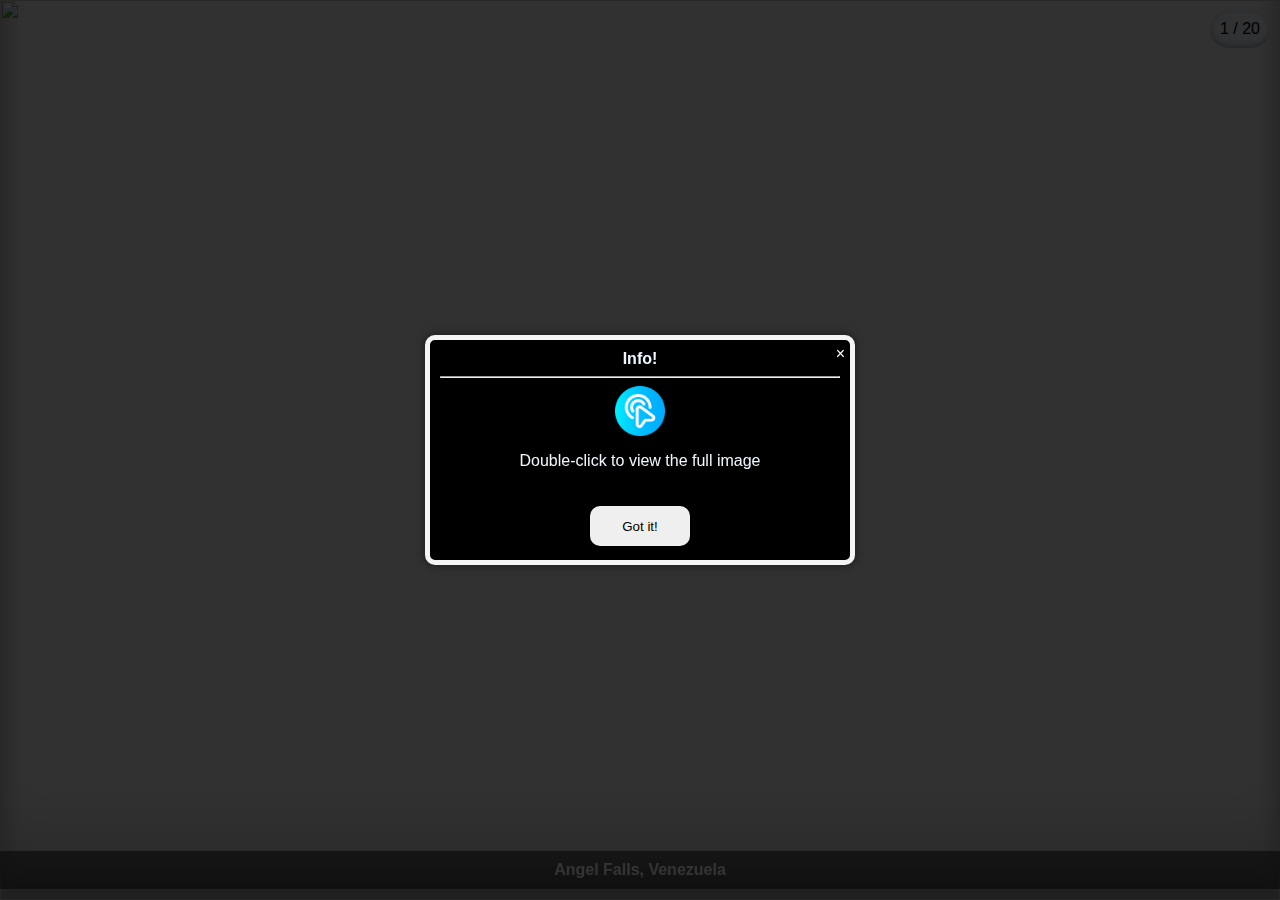
==== home.html @ eb56c872 "initial commit" ====
<html>
<head>
    <title>Gallery</title>
    <link rel="stylesheet" type="text/css" href="Css/index.css">
</head>
<body onload="showAlert()" id="main" background="" ondblclick="hide()">
    <header>
    <script src="Js/index.js"></script>
        
       
    </header>
       <div class="container">
        <div class="alert" >
            <span class="closebtn"  onclick="hideAlert()">&times;</span> 
            <strong style="color: aliceblue;">Info!</strong>
            <hr>
            <img src="dbClick.png" alt="dbClick" style="width: 50px; height: 50px; background-color: rgb(0, 0, 0);">
           
            <p style="color: aliceblue;">Double-click to view the full image</p>
            <button class="smbtn" onmouseover="this.style.opacity='1';"  onclick="hideAlert()">Got it!</button>
        </div>
        </div>
    </div>
        <div class="slides" style="display: block;">
            <div class="number">1 / 20</div>
            <img src="https://media.cntraveler.com/photos/5cb63a087b743b471660a8da/master/w_800%2Cc_limit/Angel-Falls-Venezuela_GettyImages-165513023.jpg">
        </div>
        <div class="slides">
            <div class="number">2 / 20</div>
            <img src="https://media.cntraveler.com/photos/5cb63a087b743b350a60a8d9/master/w_800%2Cc_limit/Antarctica-_GettyImages-148815908.jpg">
        </div>
        <div class="slides">
            <div class="number">3 / 20</div>
            <img src="https://media.cntraveler.com/photos/5cb63a091a7e70293bf7094b/master/w_800%2Cc_limit/Arashiyama-Japan_GettyImages-687644524.jpg">
        </div> 
        <div class="slides">
            <div class="number">4 / 20</div>
            <img src="https://media.cntraveler.com/photos/5c1aa572a546ef283d217353/master/w_800%2Cc_limit/Halong-Bay_GettyImages-111646837.jpg">
        </div> 
        <div class="slides">
            <div class="number">5 / 20</div>
            <img src="https://media.cntraveler.com/photos/5cb63e5611a45ee15630373e/master/w_800%2Cc_limit/Baobabs_GettyImages-889836156.jpg">
        </div> 
        <div class="slides">
            <div class="number">6 / 20</div>
            <img src="https://media.cntraveler.com/photos/60595e75c685cfec854722a8/master/w_800%2Cc_limit/Azores-GettyImages-1183442594.jpg">
        </div> 
        
        <div class="slides">
            <div class="number">7 / 20</div>
            <img src="https://media.cntraveler.com/photos/5cb63a0bc131b962ade953ad/master/w_800%2Cc_limit/Banff-Canada_GettyImages-680900749.jpg">
        </div> 
        
        <div class="slides">
            <div class="number">8 / 20</div>
            <img src="https://media.cntraveler.com/photos/6539d0cafd204ee29c5070c1/master/w_800%2Cc_limit/Boulders%2520Beach%2520kym-ellis-9ef3ghm3IDk-unsplash.jpg">
        </div> 
        <div class="slides">
            <div class="number">9 / 20</div>
            <img src="https://media.cntraveler.com/photos/6539dd91b4f45311588e1e8a/master/w_800%2Cc_limit/Malaysia-Cameron-Highland-GettyImages-1098165518.jpg">
        </div> 
        <div class="slides">
            <div class="number">10 / 20</div>
            <img src="https://media.cntraveler.com/photos/605961ae7b588da524cfef44/master/w_800%2Cc_limit/Cappadocia-GettyImages-166186583.jpg">
        </div> 
        <div class="slides">
            <div class="number">11 / 20</div>
            <img src="https://media.cntraveler.com/photos/63913f4e924ad406a22efeea/master/w_800%2Cc_limit/Caucasus-patrick-schneider-8bPJ0vagphw-unsplash.jpg">
        </div> 
        <div class="slides">
            <div class="number">12 / 20</div>
            <img src="https://media.cntraveler.com/photos/5cb63a163bf1dc1649de9aab/master/w_800%2Cc_limit/Cliffs-of-Moher-Ireland_GettyImages-165186543.jpg">
        </div> 
        <div class="slides">
            <div class="number">13/ 20</div>
            <img src="https://media.cntraveler.com/photos/6389b5f6e0f8b305dbb94114/master/w_800%2Cc_limit/Zhangye-Danxia-GettyImages-1365661199.jpg">
        </div>
        <div class="slides">
            <div class="number">14 / 20</div>
            <img src="https://media.cntraveler.com/photos/6059636d8f4452dac88c59f4/master/w_800%2Cc_limit/Denali-GettyImages-1132999090.jpg">
        </div> 
        <div class="slides">
            <div class="number">15 / 20</div>
            <img src="https://media.cntraveler.com/photos/605967821b01d7e74b70528d/master/w_800%2Cc_limit/IsleOfSkye-GettyImages-1160979608.jpg">
        </div> 
        <div class="slides">
            <div class="number">16 / 20</div>
            <img src="https://media.cntraveler.com/photos/5c41fb9b21784e6dc7183cfd/master/w_800%2Cc_limit/Lapland_Finland_GettyImages-640950904.jpg">
        </div> 
        <div class="slides">
            <div class="number">17 / 20</div>
            <img src="https://media.cntraveler.com/photos/5e45b1e6927f820008dcc711/master/w_800%2Cc_limit/Galapagos%2520GettyImages-470028282.jpg">
        </div> 
        <div class="slides">
            <div class="number">18 / 20</div>
            <img src="https://media.cntraveler.com/photos/5cb63a18070025530388fa35/master/w_800%2Cc_limit/Grand-Canyon-AZ_GettyImages-697996602.jpg">
        </div> 
        <div class="slides">
            <div class="number">19 / 20</div>
            <img src="https://media.cntraveler.com/photos/5e45b1d6a007f90008d5bb0d/master/w_800%2Cc_limit/Great%2520Barrier%2520Reef%2520GettyImages-157400772.jpg">
        </div> 
        <div class="slides">
            <div class="number">20 / 20</div>
            <img src="https://media.cntraveler.com/photos/6480e4386702ed16faad7374/master/w_800%2Cc_limit/Greenland-hubert-neufeld-GG1CwF4qdlg-unsplash.jpg">
        </div> 
        
        <div class="caption-container">
            <p id="caption"></p>
    </div>
    <div class="card" style="opacity: 0;" onmouseover="display()" >
        <img src="https://media.cntraveler.com/photos">
    <div class="row" >
     <button class="btn"   onclick="plusSlides(-1)">   <a class="prev" >&#10094;</a></button>
    <div class="column">
        <img class="demo cursor" src="https://media.cntraveler.com/photos/5e45b1d6a007f90008d5bb0d/master/w_800%2Cc_limit/Great%2520Barrier%2520Reef%2520GettyImages-157400772.jpg" style="width:100%" onclick="currentSlide(19)" alt="Great Barrier Reef, Australia">
    </div>
    <div class="column">
        <img class="demo cursor" src="https://media.cntraveler.com/photos/6480e4386702ed16faad7374/master/w_800%2Cc_limit/Greenland-hubert-neufeld-GG1CwF4qdlg-unsplash.jpg" style="width:100%" onclick="currentSlide(20)" alt="Greenland">

    </div>
        
        <div class="column" onmouseover="zoom()"   style="display: block;">
            <img class="demo cursor" src="https://media.cntraveler.com/photos/5cb63a087b743b471660a8da/master/w_800%2Cc_limit/Angel-Falls-Venezuela_GettyImages-165513023.jpg" style="width:100%" onclick="currentSlide(1)" alt="Angel Falls, Venezuela">
        </div>
        <div class="column" style = "display: block;">
            <img class="demo cursor" src="https://media.cntraveler.com/photos/5cb63a087b743b350a60a8d9/master/w_800%2Cc_limit/Antarctica-_GettyImages-148815908.jpg" style="width:100%" onclick="currentSlide(2)" alt="Antarctica">
        </div>
        <div class="column" style="display: block;">
            <img class="demo cursor" src="https://media.cntraveler.com/photos/5cb63a091a7e70293bf7094b/master/w_800%2Cc_limit/Arashiyama-Japan_GettyImages-687644524.jpg" style="width:100%" onclick="currentSlide(3)" alt="Arashiyama Bamboo Grove, Japan">
        </div>
        <div class="column">
            <img class="demo cursor" src="https://media.cntraveler.com/photos/5c1aa572a546ef283d217353/master/w_800%2Cc_limit/Halong-Bay_GettyImages-111646837.jpg" style="width:100%" onclick="currentSlide(4)" alt="Ha Long Bay, Vietnam">
        </div>
        <div class="column">
            <img class="demo cursor" src="https://media.cntraveler.com/photos/5cb63e5611a45ee15630373e/master/w_800%2Cc_limit/Baobabs_GettyImages-889836156.jpg" style="width:100%" onclick="currentSlide(5)" alt="Avenue of the Baobabs, Madagascar">
        </div>
        <div class="column">
            <img class="demo cursor" src="https://media.cntraveler.com/photos/60595e75c685cfec854722a8/master/w_800%2Cc_limit/Azores-GettyImages-1183442594.jpg" style="width:100%" onclick="currentSlide(6)" alt="The Azores, Portugal">
        </div>
        <div class="column">
            <img class="demo cursor" src="https://media.cntraveler.com/photos/5cb63a0bc131b962ade953ad/master/w_800%2Cc_limit/Banff-Canada_GettyImages-680900749.jpg" style="width:100%" onclick="currentSlide(7)" alt="Banff National Park, Canada">
        </div>
        <div class="column">
            <img class="demo cursor" src="https://media.cntraveler.com/photos/6539d0cafd204ee29c5070c1/master/w_800%2Cc_limit/Boulders%2520Beach%2520kym-ellis-9ef3ghm3IDk-unsplash.jpg" style="width:100%" onclick="currentSlide(8)" alt="Boulders Beach, South Africa">
        </div>
        <div class="column">
            <img class="demo cursor" src="https://media.cntraveler.com/photos/6539dd91b4f45311588e1e8a/master/w_800%2Cc_limit/Malaysia-Cameron-Highland-GettyImages-1098165518.jpg" style="width:100%" onclick="currentSlide(9)" alt="Cameron Highlands, Malaysia">
        </div>
        <div class="column">
            <img class="demo cursor" src="https://media.cntraveler.com/photos/605961ae7b588da524cfef44/master/w_800%2Cc_limit/Cappadocia-GettyImages-166186583.jpg" style="width:100%" onclick="currentSlide(10)" alt="Cappadocia, Turkey">
        </div>
        <div class="column">
            <img class="demo cursor" src="https://media.cntraveler.com/photos/63913f4e924ad406a22efeea/master/w_800%2Cc_limit/Caucasus-patrick-schneider-8bPJ0vagphw-unsplash.jpg" style="width:100%" onclick="currentSlide(11)" alt="Caucasus Mountains, Georgia">
        </div>
        <div class="column">
            <img class="demo cursor" src="https://media.cntraveler.com/photos/5cb63a163bf1dc1649de9aab/master/w_800%2Cc_limit/Cliffs-of-Moher-Ireland_GettyImages-165186543.jpg" style="width:100%" onclick="currentSlide(12)" alt="Cliffs of Moher, Ireland
            ">
        </div>
        <div class="column">
            <img class="demo cursor" src="https://media.cntraveler.com/photos/6389b5f6e0f8b305dbb94114/master/w_800%2Cc_limit/Zhangye-Danxia-GettyImages-1365661199.jpg" style="width:100%" onclick="currentSlide(13)" alt="Danxia Landform Geological Park, China">
        </div>
        <div class="column">
            <img class="demo cursor" src="https://media.cntraveler.com/photos/6059636d8f4452dac88c59f4/master/w_800%2Cc_limit/Denali-GettyImages-1132999090.jpg" style="width:100%" onclick="currentSlide(14)" alt="Denali National Park, Alaska">
        </div>
        <div class="column">
            <img class="demo cursor" src="https://media.cntraveler.com/photos/605967821b01d7e74b70528d/master/w_800%2Cc_limit/IsleOfSkye-GettyImages-1160979608.jpg" style="width:100%" onclick="currentSlide(15)" alt="Étretat, Normandy, France">
        </div>
        <div class="column">
            <img class="demo cursor" src="https://media.cntraveler.com/photos/5c41fb9b21784e6dc7183cfd/master/w_800%2Cc_limit/Lapland_Finland_GettyImages-640950904.jpg" style="width:100%" onclick="currentSlide(16)" alt="Finnish Lapland">
        </div>
        <div class="column">
            <img class="demo cursor" src="https://media.cntraveler.com/photos/5e45b1e6927f820008dcc711/master/w_800%2Cc_limit/Galapagos%2520GettyImages-470028282.jpg" style="width:100%" onclick="currentSlide(17)" alt="Galapagos Islands, Ecuador">
        </div>
        <div class="column">
            <img class="demo cursor" src="https://media.cntraveler.com/photos/5cb63a18070025530388fa35/master/w_800%2Cc_limit/Grand-Canyon-AZ_GettyImages-697996602.jpg" style="width:100%" onclick="currentSlide(18)" alt="Grand Canyon, Arizona">
        </div>
        <div class="column">
            <img class="demo cursor" src="https://media.cntraveler.com/photos/5e45b1d6a007f90008d5bb0d/master/w_800%2Cc_limit/Great%2520Barrier%2520Reef%2520GettyImages-157400772.jpg" style="width:100%" onclick="currentSlide(19)" alt="Great Barrier Reef, Australia">
        </div>
        <div class="column">
            <img class="demo cursor" src="https://media.cntraveler.com/photos/6480e4386702ed16faad7374/master/w_800%2Cc_limit/Greenland-hubert-neufeld-GG1CwF4qdlg-unsplash.jpg" style="width:100%" onclick="currentSlide(20)" alt="Greenland">

        </div>
        <div class="column" onmouseover="zoom()"   style="display: block;">
            <img class="demo cursor" src="https://media.cntraveler.com/photos/5cb63a087b743b471660a8da/master/w_800%2Cc_limit/Angel-Falls-Venezuela_GettyImages-165513023.jpg" style="width:100%" onclick="currentSlide(1)" alt="Angel Falls, Venezuela">
        </div>
        <div class="column" style = "display: block;">
            <img class="demo cursor" src="https://media.cntraveler.com/photos/5cb63a087b743b350a60a8d9/master/w_800%2Cc_limit/Antarctica-_GettyImages-148815908.jpg" style="width:100%" onclick="currentSlide(2)" alt="Antarctica">
        </div>
       
    
    <button class="btn" onclick="plusSlides(1)"><a class="next" >&#10095;</a></button>
    
</div>
</div>
<div>
<h1 id="name"></h1>


<div class="circle-cursor drop1" id="circleCursor">
   
</div>



</body>
</html>
---- Css/index.css ----
body{
    margin: 0;
    padding: 0;
    font-family: 'Roboto', sans-serif;
    background-color: #f4f4f4;
    width: 100%;
    overflow-x: hidden;
    cursor: none;
}
.container{
    display: flex;
   
    
    background-color:rgba(0, 0, 0, 0.8);
    overflow-x: hidden;
    overflow-y: hidden;
    
    
    position: fixed;
    width: 100vw;
    height: 100vh;
    background-size: cover;
    -webkit-background-size: cover;
    -moz-background-size: cover;
    -o-background-size: cover;
}

.alert{
    display:block;
    position: fixed;
    top: 50%;
    left: 50%;
    transform: translate(-50%, -50%);
    width: 400px;
    height:200px;
    background-color: rgb(0, 0, 0);
    padding: 10px;
    text-align: center;
    z-index: 10;
    box-shadow: 0 0 10px rgba(0, 0, 0, 0.5);
    border-radius: 10px;
    border: 5px solid #f4f4f4;
    cursor: none;
}
.closebtn{
    position: absolute;
    top: 0;
    right: 0;
    
    color:white;
    border: none;
    font-size: 16px;
    padding: 5px;
    border-radius: 0 10px 0 0;
    
    cursor: none;
}
.smbtn{
    position: absolute;
    transform:translate(-50%, 50%);
    border-radius: 10px;
    cursor: none;
    border: #f4f4f4;
    width: 100px;
    height: 40px;
    padding: 5px;
    cursor: none;
   
    }
.smbtn:hover{
    background-color: #6baddc;
    color: white;
    
}

.slides {
    display: none;
    position: fixed;
    width: 100vw;
    height: 100vh;
    background-size: cover;
    -webkit-background-size: cover;
    -moz-background-size: cover;
    -o-background-size: cover;
    
}
img{
    width: 100%;
    height: 100%;
    object-fit: cover;
    box-shadow: rgba(0, 0, 0, 0.17) 0px -23px 25px 0px inset, rgba(0, 0, 0, 0.15) 0px -36px 30px 0px inset, rgba(0, 0, 0, 0.1) 0px -79px 40px 0px inset, rgba(0, 0, 0, 0.06) 0px 2px 1px, rgba(0, 0, 0, 0.09) 0px 4px 2px, rgba(0, 0, 0, 0.09) 0px 8px 4px, rgba(0, 0, 0, 0.09) 0px 16px 8px, rgba(0, 0, 0, 0.09) 0px 32px 16px;
}

.number{
    position: absolute;
    top: 10px;
    float: right;
    right: 10px;
    background-color: aliceblue;
    padding: 10px;
    border-radius: 50px 50px 50px;
    box-shadow: rgba(50, 50, 93, 0.25) 0px 50px 100px -20px, rgba(0, 0, 0, 0.3) 0px 30px 60px -30px, rgba(10, 37, 64, 0.35) 0px -2px 6px 0px inset;
}
.row{
    display: none;
    display: flex;
    justify-content: center;
    bottom: 0;
    overflow-x: auto;
    z-index: 1;
    position: absolute;
    height: 300px;
    background: linear-gradient(to top, rgba(0, 0, 0, 0.8), rgba(38, 57, 77, 0));
    width: 100vw;
    overflow-y: hidden;
    
    
}
.row::after{
    content: "";
    clear: both;
    display: table;
    
}
.column{
    float: left;
    margin: 10px;
    margin-top: 100px;
    margin-bottom: 100px;
    border: #f4f4f4 10px solid;
    border-radius: 10px 10px;
   
    
    display: none;
    box-shadow: rgb(38, 57, 77) 0px 20px 30px -10px;
    
}
.column:hover {
    transform: scale(1.6);
    transition: transform 0.3s ease;
    z-index: 2;
}
.next{
    float: right;
    
}
.prev{
    float: left;
    
}
.btn{
    background-color: rgb(255, 255, 255);
    border: none;
    border-radius: 50px 50px 50px;
    box-shadow: rgba(50, 50, 93, 0.25) 0px 50px 100px -20px, rgba(0, 0, 0, 0.3) 0px 30px 60px -30px, rgba(10, 37, 64, 0.35) 0px -2px 6px 0px inset;
    width: 40px;
    height: 40px;
    margin: 10px;
    margin-top: 100px;
    margin-bottom: 100px;
}
h1{
    
    color: white;
    text-align: center;
    font-size: 100%;
    background-color:rgb(0,0,0,0.5);
    z-index: 1;
    position: absolute;
    bottom: 0;
    left: 50%;
    transform: translateX(-50%);
    width: 100%;
    padding: 10px;
    border-radius: 10px 10px 0 0;
}
.circle-cursor {
    width: 50px;
    height: 50px;
    border: 2px solid black;
    border-radius: 51% 49% 48% 52%/62% 44% 56% 38%;
    position: absolute;
    pointer-events: none;
    transform: translate(-50%, -50%);
    transition: transform 0.5s ease;
    z-index: 1000;
    cursor:auto;
    background-color: white;
    opacity: 0.8;
    border:2 px solid #3d93ff
}
.circle-cursor::before{
    content: "";
    position: absolute;
    height: 100%;
    width: 100%;
    background: #4f5051;
    border-radius: 51% 49% 48% 52% / 62% 44% 56% 38%;
    box-shadow: -20px 30px 16px #474848, -40px 60px 32px #030d1d, inset -6px 6px 10px #202021, inset 2px 6px 10px #0e0e0e, inset 20px -20px 22px white, inset 40px -40px 44px #a8ceff;
}
.circle-cursor::after{
    content: "";
  position: absolute;
  height: 10px;
  width: 10px;
  background: #E6FDFB;
  border-radius: 44% 56% 46% 54% / 36% 50% 50% 64%;
  left: 20px;
  top: 10px;
  box-shadow: 16px 40px 0 -10px white;
  opacity: 0.8;
}
.drop1{
    left:-100px;
    top:-50px;
}

.go{
    
    background-color:white;
    color: rgb(0, 0, 0);
    font-size: 200%;
   
    
    padding: 10px;
    border-radius:50%;
    border: none;
    transform: translate(-50%, 200%);
    z-index: 6;
    position: absolute;
    top: 65%;
    left: 50%;
    box-shadow: rgba(0, 0, 0, 0.17) 0px -23px 25px 0px inset, rgba(0, 0, 0, 0.15) 0px -36px 30px 0px inset, rgba(0, 0, 0, 0.1) 0px -79px 40px 0px inset, rgba(0, 0, 0, 0.06) 0px 2px 1px 0px, rgba(0, 0, 0, 0.09) 0px 4px 2px 0px, rgba(0, 0, 0, 0.09) 0px 8px 4px 0px, rgba(0, 0, 0, 0.09) 0px 16px 8px 0px, rgba(0, 0, 0, 0.09) 0px 32px 16px 0px;
    
}
.go:hover{
    padding: 15px;
}
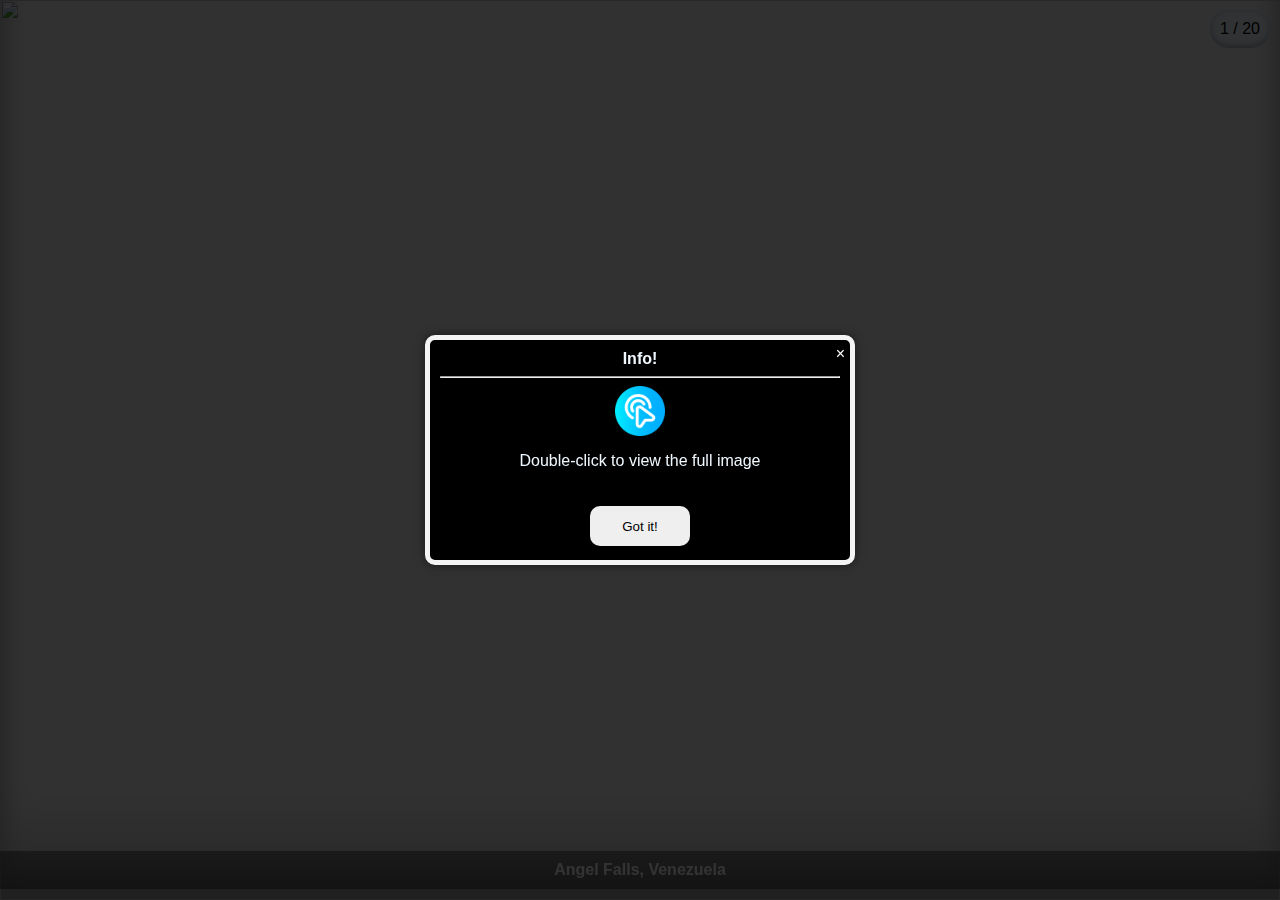
==== commit 0bd50a2a: "initial commit" ====
--- a/home.html
+++ b/home.html
@@ -6,10 +6,9 @@
 </head>
 <body onload="showAlert()" id="main" background="" ondblclick="hide()">
     <header>
-    <script src="Js/index.js"></script>
-        
-       
+    <script src="Js/index.js"></script>   
     </header>
+    <!--Alert-->
        <div class="container">
         <div class="alert" >
             <span class="closebtn"  onclick="hideAlert()">&times;</span> 
@@ -22,6 +21,7 @@
         </div>
         </div>
     </div>
+    <!-- Full-width images with number and caption text -->
         <div class="slides" style="display: block;">
             <div class="number">1 / 20</div>
             <img src="https://media.cntraveler.com/photos/5cb63a087b743b471660a8da/master/w_800%2Cc_limit/Angel-Falls-Venezuela_GettyImages-165513023.jpg">
@@ -108,11 +108,15 @@
         <div class="caption-container">
             <p id="caption"></p>
     </div>
+
+
     <div class="card" style="opacity: 0;" onmouseover="display()" >
-        <img src="https://media.cntraveler.com/photos">
+        
     <div class="row" >
+        <!--  previous button -->
      <button class="btn"   onclick="plusSlides(-1)">   <a class="prev" >&#10094;</a></button>
     <div class="column">
+        <!-- Thumbnail images -->
         <img class="demo cursor" src="https://media.cntraveler.com/photos/5e45b1d6a007f90008d5bb0d/master/w_800%2Cc_limit/Great%2520Barrier%2520Reef%2520GettyImages-157400772.jpg" style="width:100%" onclick="currentSlide(19)" alt="Great Barrier Reef, Australia">
     </div>
     <div class="column">
@@ -189,7 +193,7 @@
             <img class="demo cursor" src="https://media.cntraveler.com/photos/5cb63a087b743b350a60a8d9/master/w_800%2Cc_limit/Antarctica-_GettyImages-148815908.jpg" style="width:100%" onclick="currentSlide(2)" alt="Antarctica">
         </div>
        
-    
+     <!--next button -->
     <button class="btn" onclick="plusSlides(1)"><a class="next" >&#10095;</a></button>
     
 </div>
--- a/Css/index.css
+++ b/Css/index.css
@@ -158,13 +158,14 @@
     margin: 10px;
     margin-top: 100px;
     margin-bottom: 100px;
+    cursor: none;
 }
 h1{
     
     color: white;
     text-align: center;
     font-size: 100%;
-    background-color:rgb(0,0,0,0.5);
+    background-color:rgb(0,0,0,0.4);
     z-index: 1;
     position: absolute;
     bottom: 0;
@@ -196,7 +197,7 @@
     width: 100%;
     background: #4f5051;
     border-radius: 51% 49% 48% 52% / 62% 44% 56% 38%;
-    box-shadow: -20px 30px 16px #474848, -40px 60px 32px #030d1d, inset -6px 6px 10px #202021, inset 2px 6px 10px #0e0e0e, inset 20px -20px 22px white, inset 40px -40px 44px #a8ceff;
+    box-shadow: -10px 10px 16px #474848,  inset -6px 6px 10px #202021, inset 2px 6px 10px #0e0e0e, inset 20px -20px 22px white, inset 40px -40px 44px #a8ceff;
 }
 .circle-cursor::after{
     content: "";
@@ -207,7 +208,7 @@
   border-radius: 44% 56% 46% 54% / 36% 50% 50% 64%;
   left: 20px;
   top: 10px;
-  box-shadow: 16px 40px 0 -10px white;
+ 
   opacity: 0.8;
 }
 .drop1{
@@ -231,8 +232,9 @@
     top: 65%;
     left: 50%;
     box-shadow: rgba(0, 0, 0, 0.17) 0px -23px 25px 0px inset, rgba(0, 0, 0, 0.15) 0px -36px 30px 0px inset, rgba(0, 0, 0, 0.1) 0px -79px 40px 0px inset, rgba(0, 0, 0, 0.06) 0px 2px 1px 0px, rgba(0, 0, 0, 0.09) 0px 4px 2px 0px, rgba(0, 0, 0, 0.09) 0px 8px 4px 0px, rgba(0, 0, 0, 0.09) 0px 16px 8px 0px, rgba(0, 0, 0, 0.09) 0px 32px 16px 0px;
-    
+    cursor: none;
 }
 .go:hover{
     padding: 15px;
+    font-size: 250%;
 }